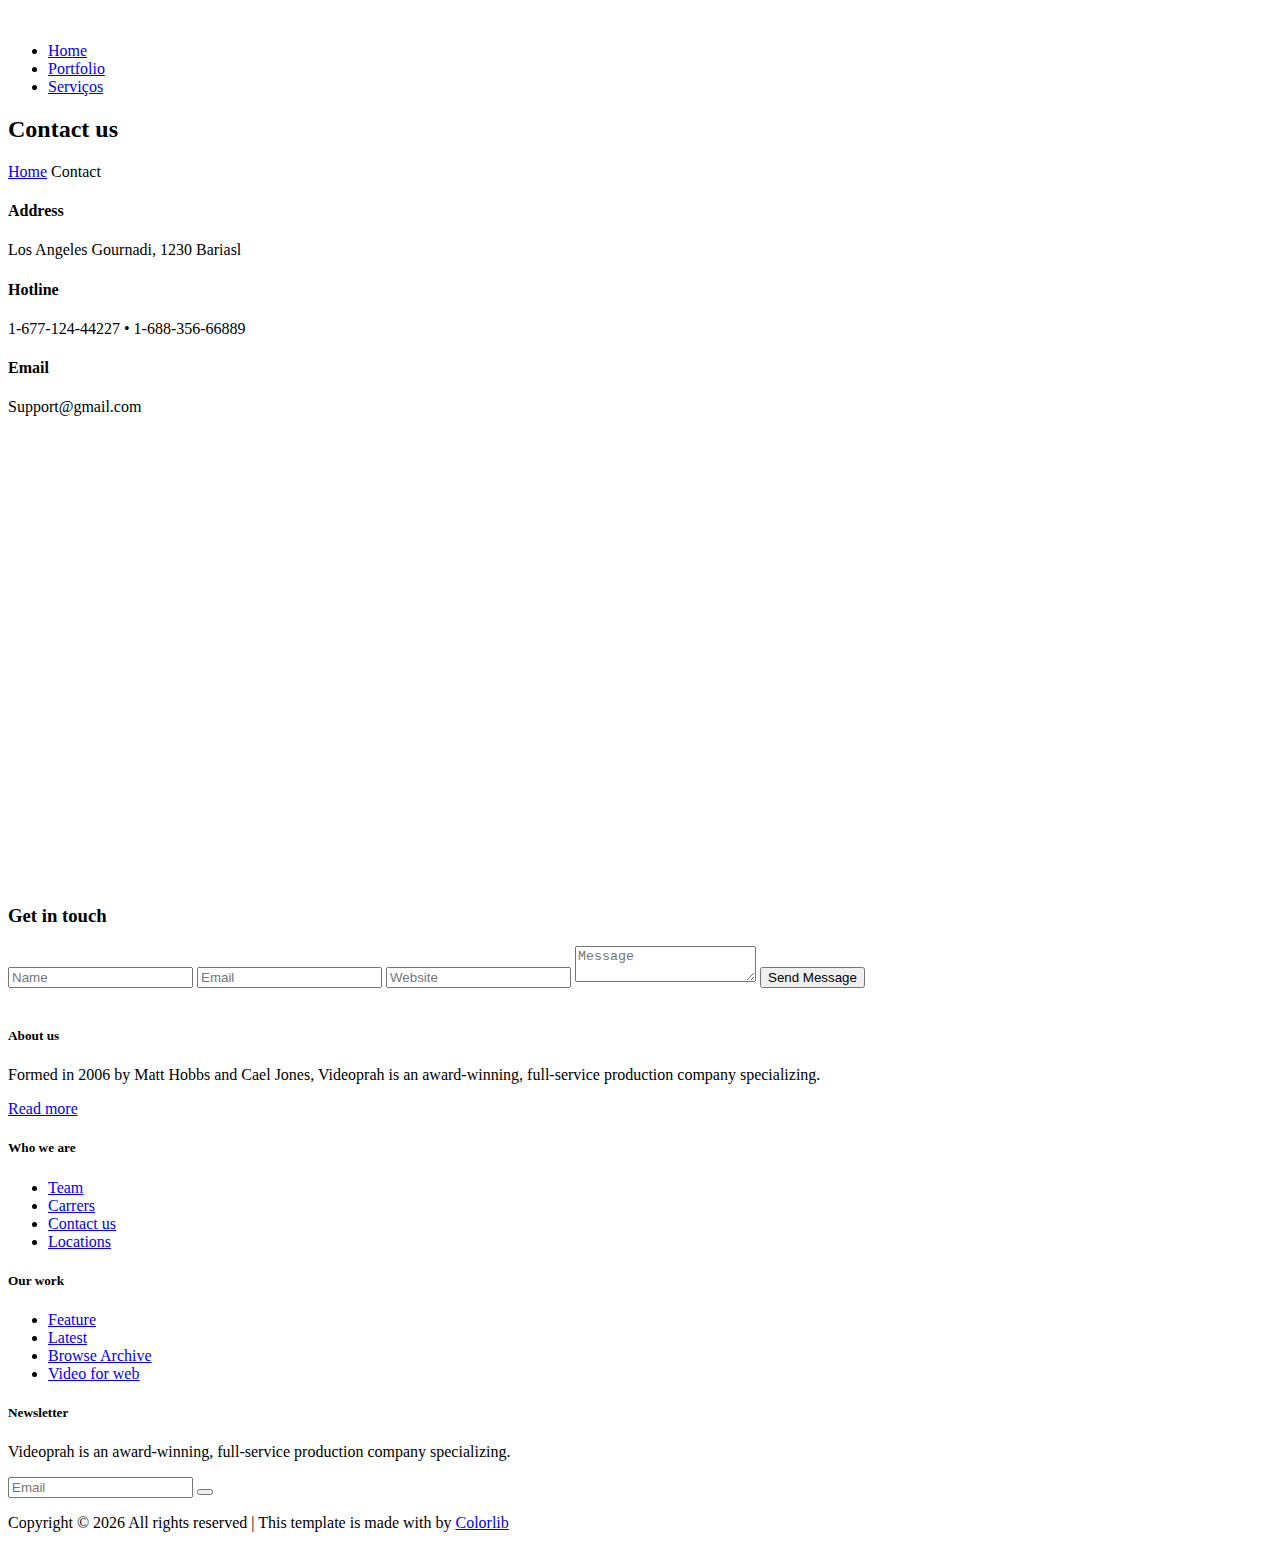
==== contact.html @ b89678ec "Update contact.html" ====
<!DOCTYPE html>
<html lang="zxx">

<head>
    <meta charset="UTF-8">
    <meta name="description" content="Videograph Template">
    <meta name="keywords" content="Videograph, unica, creative, html">
    <meta name="viewport" content="width=device-width, initial-scale=1.0">
    <meta http-equiv="X-UA-Compatible" content="ie=edge">
    <title>Videograph | Template</title>

    <!-- Google Font -->
    <link href="https://fonts.googleapis.com/css2?family=Play:wght@400;700&display=swap" rel="stylesheet">
    <link href="https://fonts.googleapis.com/css2?family=Josefin+Sans:wght@300;400;500;600;700&display=swap"
        rel="stylesheet">

    <!-- Css Styles -->
    <link rel="stylesheet" href="css/bootstrap.min.css" type="text/css">
    <link rel="stylesheet" href="css/font-awesome.min.css" type="text/css">
    <link rel="stylesheet" href="css/elegant-icons.css" type="text/css">
    <link rel="stylesheet" href="css/owl.carousel.min.css" type="text/css">
    <link rel="stylesheet" href="css/magnific-popup.css" type="text/css">
    <link rel="stylesheet" href="css/slicknav.min.css" type="text/css">
    <link rel="stylesheet" href="css/style.css" type="text/css">
</head>

<body>
    <!-- Page Preloder -->
    <div id="preloder">
        <div class="loader"></div>
    </div>

    <!-- Header Section Begin -->
    <header class="header">
        <div class="container">
            <div class="row">
                <div class="col-lg-2">
                    <div class="header__logo">
                        <a href="./index.html"><img src="img/logo.png" alt=""></a>
                    </div>
                </div>
                <div class="col-lg-10">
                    <div class="header__nav__option">
                        <nav class="header__nav__menu mobile-menu">
                            <ul>
                                <li><a href="./index.html">Home</a></li>
                                <li><a href="/#portfolio">Portfolio</a></li>
                                <li><a href="/#services">Serviços</a></li>
                            </ul>
                        </nav>
                        <div class="header__nav__social">
                            <a href="#"><i class="fa fa-youtube-play"></i></a>
                        </div>
                    </div>
                </div>
            </div>
            <div id="mobile-menu-wrap"></div>
        </div>
    </header>
    <!-- Header End -->

    <!-- Breadcrumb Begin -->
    <div class="breadcrumb-option spad set-bg" data-setbg="img/breadcrumb-bg.jpg">
        <div class="container">
            <div class="row">
                <div class="col-lg-12 text-center">
                    <div class="breadcrumb__text">
                        <h2>Contact us</h2>
                        <div class="breadcrumb__links">
                            <a href="#">Home</a>
                            <span>Contact</span>
                        </div>
                    </div>
                </div>
            </div>
        </div>
    </div>
    <!-- Breadcrumb End -->

    <!-- Contact Widget Section Begin -->
    <section class="contact-widget spad">
        <div class="container">
            <div class="row">
                <div class="col-lg-4 col-md-6 col-md-6 col-md-3">
                    <div class="contact__widget__item">
                        <div class="contact__widget__item__icon">
                            <i class="fa fa-map-marker"></i>
                        </div>
                        <div class="contact__widget__item__text">
                            <h4>Address</h4>
                            <p>Los Angeles Gournadi, 1230 Bariasl</p>
                        </div>
                    </div>
                </div>
                <div class="col-lg-4 col-md-6 col-md-6 col-md-3">
                    <div class="contact__widget__item">
                        <div class="contact__widget__item__icon">
                            <i class="fa fa-phone"></i>
                        </div>
                        <div class="contact__widget__item__text">
                            <h4>Hotline</h4>
                            <p>1-677-124-44227 • 1-688-356-66889</p>
                        </div>
                    </div>
                </div>
                <div class="col-lg-4 col-md-6 col-md-6 col-md-3">
                    <div class="contact__widget__item">
                        <div class="contact__widget__item__icon">
                            <i class="fa fa-map-marker"></i>
                        </div>
                        <div class="contact__widget__item__text">
                            <h4>Email</h4>
                            <p>Support@gmail.com</p>
                        </div>
                    </div>
                </div>
            </div>
        </div>
    </section>
    <!-- Contact Widget Section End -->

    <!-- Call To Action Section Begin -->
    <section class="contact spad">
        <div class="container">
            <div class="row">
                <div class="col-lg-6 col-md-6">
                    <div class="contact__map">
                        <iframe
                            src="https://www.google.com/maps/embed?pb=!1m18!1m12!1m3!1d387190.2798902705!2d-74.25986790365917!3d40.697670067823786!2m3!1f0!2f0!3f0!3m2!1i1024!2i768!4f13.1!3m3!1m2!1s0x89c24fa5d33f083b%3A0xc80b8f06e177fe62!2sNew%20York%2C%20NY%2C%20USA!5e0!3m2!1sen!2sbd!4v1596152431947!5m2!1sen!2sbd"
                            height="450" style="border:0;"></iframe>
                    </div>
                </div>
                <div class="col-lg-6 col-md-6">
                    <div class="contact__form">
                        <h3>Get in touch</h3>
                        <form action="#">
                            <input type="text" placeholder="Name">
                            <input type="text" placeholder="Email">
                            <input type="text" placeholder="Website">
                            <textarea placeholder="Message"></textarea>
                            <button type="submit" class="site-btn">Send Message</button>
                        </form>
                    </div>
                </div>
            </div>
        </div>
    </section>
    <!-- Call To Action Section End -->

    <!-- Footer Section Begin -->
    <footer class="footer">
        <div class="container">
            <div class="footer__top">
                <div class="row">
                    <div class="col-lg-6 col-md-6">
                        <div class="footer__top__logo">
                            <a href="#"><img src="img/logo.png" alt=""></a>
                        </div>
                    </div>
                    <div class="col-lg-6 col-md-6">
                        <div class="footer__top__social">
                            <a href="#"><i class="fa fa-facebook"></i></a>
                            <a href="#"><i class="fa fa-twitter"></i></a>
                            <a href="#"><i class="fa fa-dribbble"></i></a>
                            <a href="#"><i class="fa fa-instagram"></i></a>
                            <a href="#"><i class="fa fa-youtube-play"></i></a>
                        </div>
                    </div>
                </div>
            </div>
            <div class="footer__option">
                <div class="row">
                    <div class="col-lg-4 col-md-6">
                        <div class="footer__option__item">
                            <h5>About us</h5>
                            <p>Formed in 2006 by Matt Hobbs and Cael Jones, Videoprah is an award-winning, full-service
                                production company specializing.</p>
                            <a href="#" class="read__more">Read more <span class="arrow_right"></span></a>
                        </div>
                    </div>
                    <div class="col-lg-2 col-md-3">
                        <div class="footer__option__item">
                            <h5>Who we are</h5>
                            <ul>
                                <li><a href="#">Team</a></li>
                                <li><a href="#">Carrers</a></li>
                                <li><a href="#">Contact us</a></li>
                                <li><a href="#">Locations</a></li>
                            </ul>
                        </div>
                    </div>
                    <div class="col-lg-2 col-md-3">
                        <div class="footer__option__item">
                            <h5>Our work</h5>
                            <ul>
                                <li><a href="#">Feature</a></li>
                                <li><a href="#">Latest</a></li>
                                <li><a href="#">Browse Archive</a></li>
                                <li><a href="#">Video for web</a></li>
                            </ul>
                        </div>
                    </div>
                    <div class="col-lg-4 col-md-12">
                        <div class="footer__option__item">
                            <h5>Newsletter</h5>
                            <p>Videoprah is an award-winning, full-service production company specializing.</p>
                            <form action="#">
                                <input type="text" placeholder="Email">
                                <button type="submit"><i class="fa fa-send"></i></button>
                            </form>
                        </div>
                    </div>
                </div>
            </div>
            <div class="footer__copyright">
                <div class="row">
                    <div class="col-lg-12 text-center">
                        <!-- Link back to Colorlib can't be removed. Template is licensed under CC BY 3.0. -->
                        <p class="footer__copyright__text">Copyright &copy;
                            <script>
                                document.write(new Date().getFullYear());
                            </script>
                            All rights reserved | This template is made with <i class="fa fa-heart-o"
                                aria-hidden="true"></i> by <a href="https://colorlib.com" target="_blank">Colorlib</a>
                        </p>
                        <!-- Link back to Colorlib can't be removed. Template is licensed under CC BY 3.0. -->
                    </div>
                </div>
            </div>
        </div>
    </footer>
    <!-- Footer Section End -->

    <!-- Js Plugins -->
    <script src="js/jquery-3.3.1.min.js"></script>
    <script src="js/bootstrap.min.js"></script>
    <script src="js/jquery.magnific-popup.min.js"></script>
    <script src="js/mixitup.min.js"></script>
    <script src="js/masonry.pkgd.min.js"></script>
    <script src="js/jquery.slicknav.js"></script>
    <script src="js/owl.carousel.min.js"></script>
    <script src="js/main.js"></script>
</body>

</html>
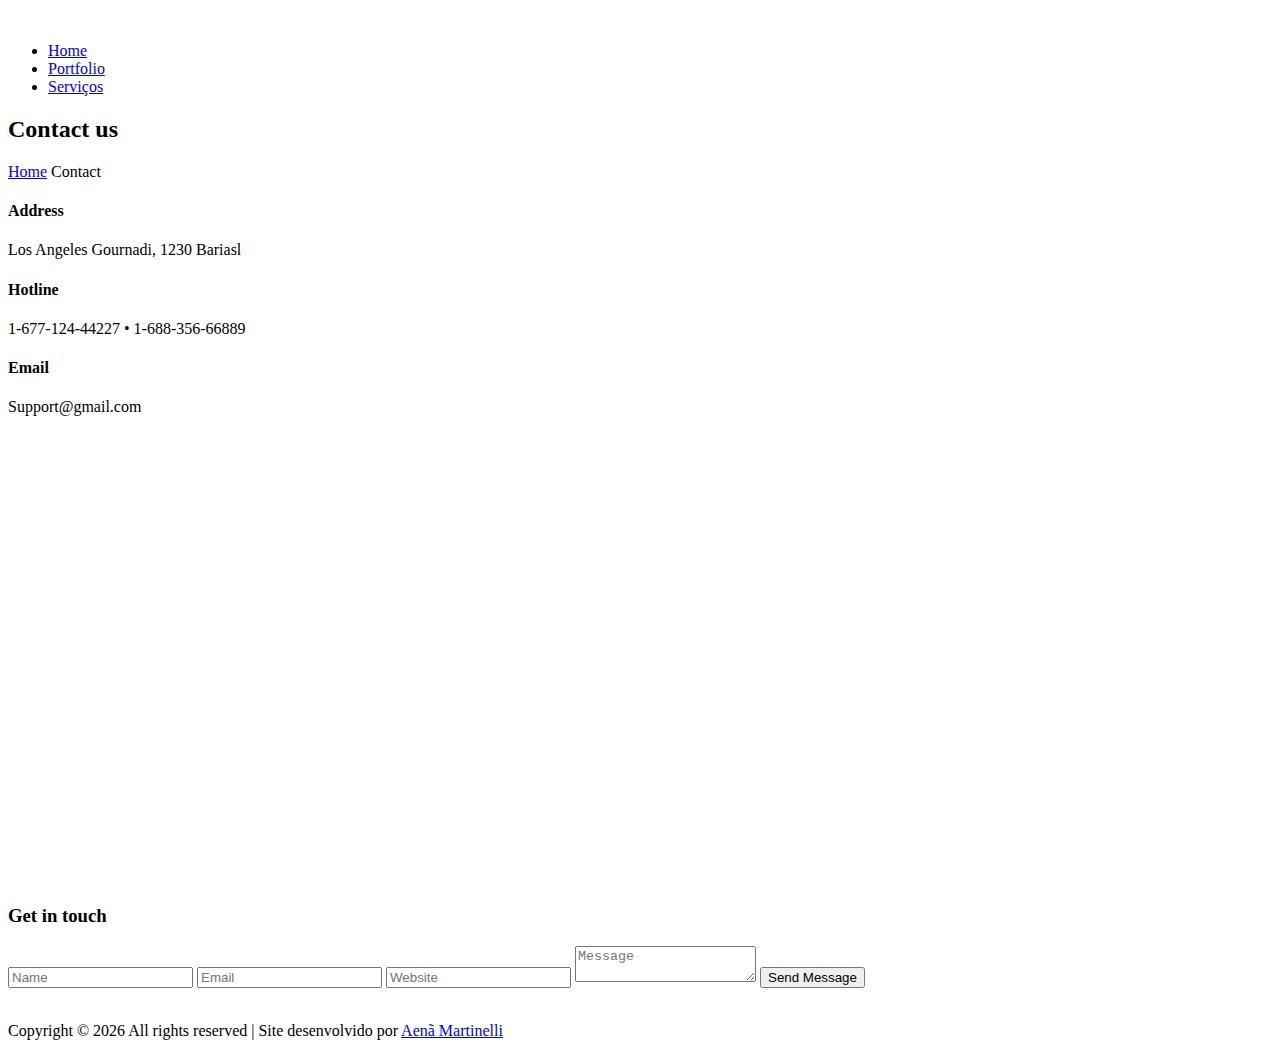
==== commit 9de2cdc6: "Update contact.html" ====
--- a/contact.html
+++ b/contact.html
@@ -149,85 +149,40 @@
 
     <!-- Footer Section Begin -->
     <footer class="footer">
-        <div class="container">
-            <div class="footer__top">
-                <div class="row">
-                    <div class="col-lg-6 col-md-6">
-                        <div class="footer__top__logo">
-                            <a href="#"><img src="img/logo.png" alt=""></a>
-                        </div>
-                    </div>
-                    <div class="col-lg-6 col-md-6">
-                        <div class="footer__top__social">
-                            <a href="#"><i class="fa fa-facebook"></i></a>
-                            <a href="#"><i class="fa fa-twitter"></i></a>
-                            <a href="#"><i class="fa fa-dribbble"></i></a>
-                            <a href="#"><i class="fa fa-instagram"></i></a>
-                            <a href="#"><i class="fa fa-youtube-play"></i></a>
-                        </div>
-                    </div>
-                </div>
-            </div>
-            <div class="footer__option">
-                <div class="row">
-                    <div class="col-lg-4 col-md-6">
-                        <div class="footer__option__item">
-                            <h5>About us</h5>
-                            <p>Formed in 2006 by Matt Hobbs and Cael Jones, Videoprah is an award-winning, full-service
-                                production company specializing.</p>
-                            <a href="#" class="read__more">Read more <span class="arrow_right"></span></a>
-                        </div>
-                    </div>
-                    <div class="col-lg-2 col-md-3">
-                        <div class="footer__option__item">
-                            <h5>Who we are</h5>
-                            <ul>
-                                <li><a href="#">Team</a></li>
-                                <li><a href="#">Carrers</a></li>
-                                <li><a href="#">Contact us</a></li>
-                                <li><a href="#">Locations</a></li>
-                            </ul>
-                        </div>
-                    </div>
-                    <div class="col-lg-2 col-md-3">
-                        <div class="footer__option__item">
-                            <h5>Our work</h5>
-                            <ul>
-                                <li><a href="#">Feature</a></li>
-                                <li><a href="#">Latest</a></li>
-                                <li><a href="#">Browse Archive</a></li>
-                                <li><a href="#">Video for web</a></li>
-                            </ul>
-                        </div>
-                    </div>
-                    <div class="col-lg-4 col-md-12">
-                        <div class="footer__option__item">
-                            <h5>Newsletter</h5>
-                            <p>Videoprah is an award-winning, full-service production company specializing.</p>
-                            <form action="#">
-                                <input type="text" placeholder="Email">
-                                <button type="submit"><i class="fa fa-send"></i></button>
-                            </form>
-                        </div>
-                    </div>
-                </div>
-            </div>
-            <div class="footer__copyright">
-                <div class="row">
-                    <div class="col-lg-12 text-center">
-                        <!-- Link back to Colorlib can't be removed. Template is licensed under CC BY 3.0. -->
-                        <p class="footer__copyright__text">Copyright &copy;
-                            <script>
-                                document.write(new Date().getFullYear());
-                            </script>
-                            All rights reserved | This template is made with <i class="fa fa-heart-o"
-                                aria-hidden="true"></i> by <a href="https://colorlib.com" target="_blank">Colorlib</a>
-                        </p>
-                        <!-- Link back to Colorlib can't be removed. Template is licensed under CC BY 3.0. -->
-                    </div>
-                </div>
-            </div>
-        </div>
+      <div class="container">
+        <div class="footer__top">
+          <div class="row">
+            <div class="col-lg-6 col-md-6">
+              <div class="footer__top__logo">
+                <a href="#"><img src="img/logo.png" alt="" /></a>
+              </div>
+            </div>
+            <div class="col-lg-6 col-md-6">
+              <div class="footer__top__social">
+                <a href="https://www.youtube.com/@ABREUMIDIA/"><i class="fa fa-youtube-play"></i></a>
+              </div>
+            </div>
+          </div>
+        </div>
+        
+        <div class="footer__copyright">
+          <div class="row">
+            <div class="col-lg-12 text-center">
+              <!-- Link back to Colorlib can't be removed. Template is licensed under CC BY 3.0. -->
+              <p class="footer__copyright__text">
+                Copyright &copy;
+                <script>
+                  document.write(new Date().getFullYear());
+                </script>
+               All rights reserved | Site desenvolvido
+                <i class="fa fa-heart-o" aria-hidden="true"></i> por
+                <a href="https://aenamartinelli.vercel.app" target="_blank">Aenã Martinelli</a>
+              </p>
+              <!-- Link back to Colorlib can't be removed. Template is licensed under CC BY 3.0. -->
+            </div>
+          </div>
+        </div>
+      </div>
     </footer>
     <!-- Footer Section End -->
 
